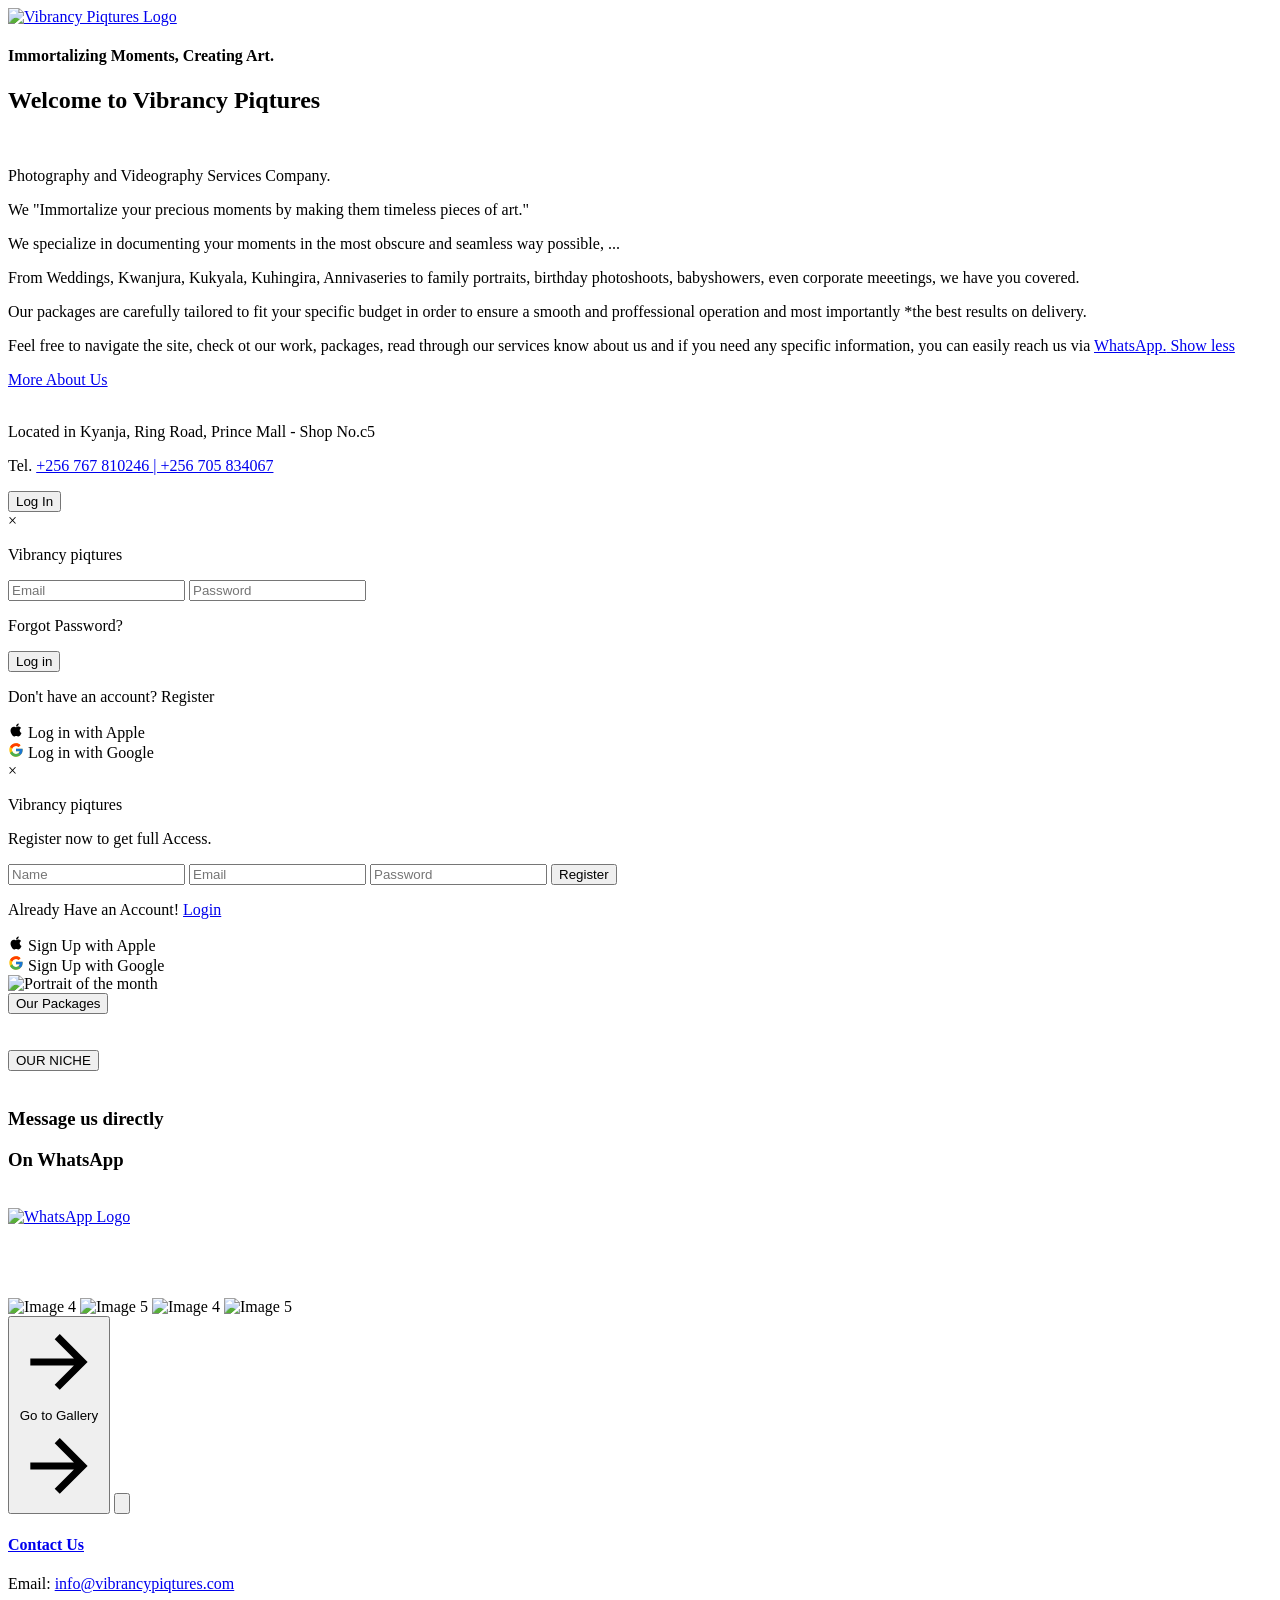
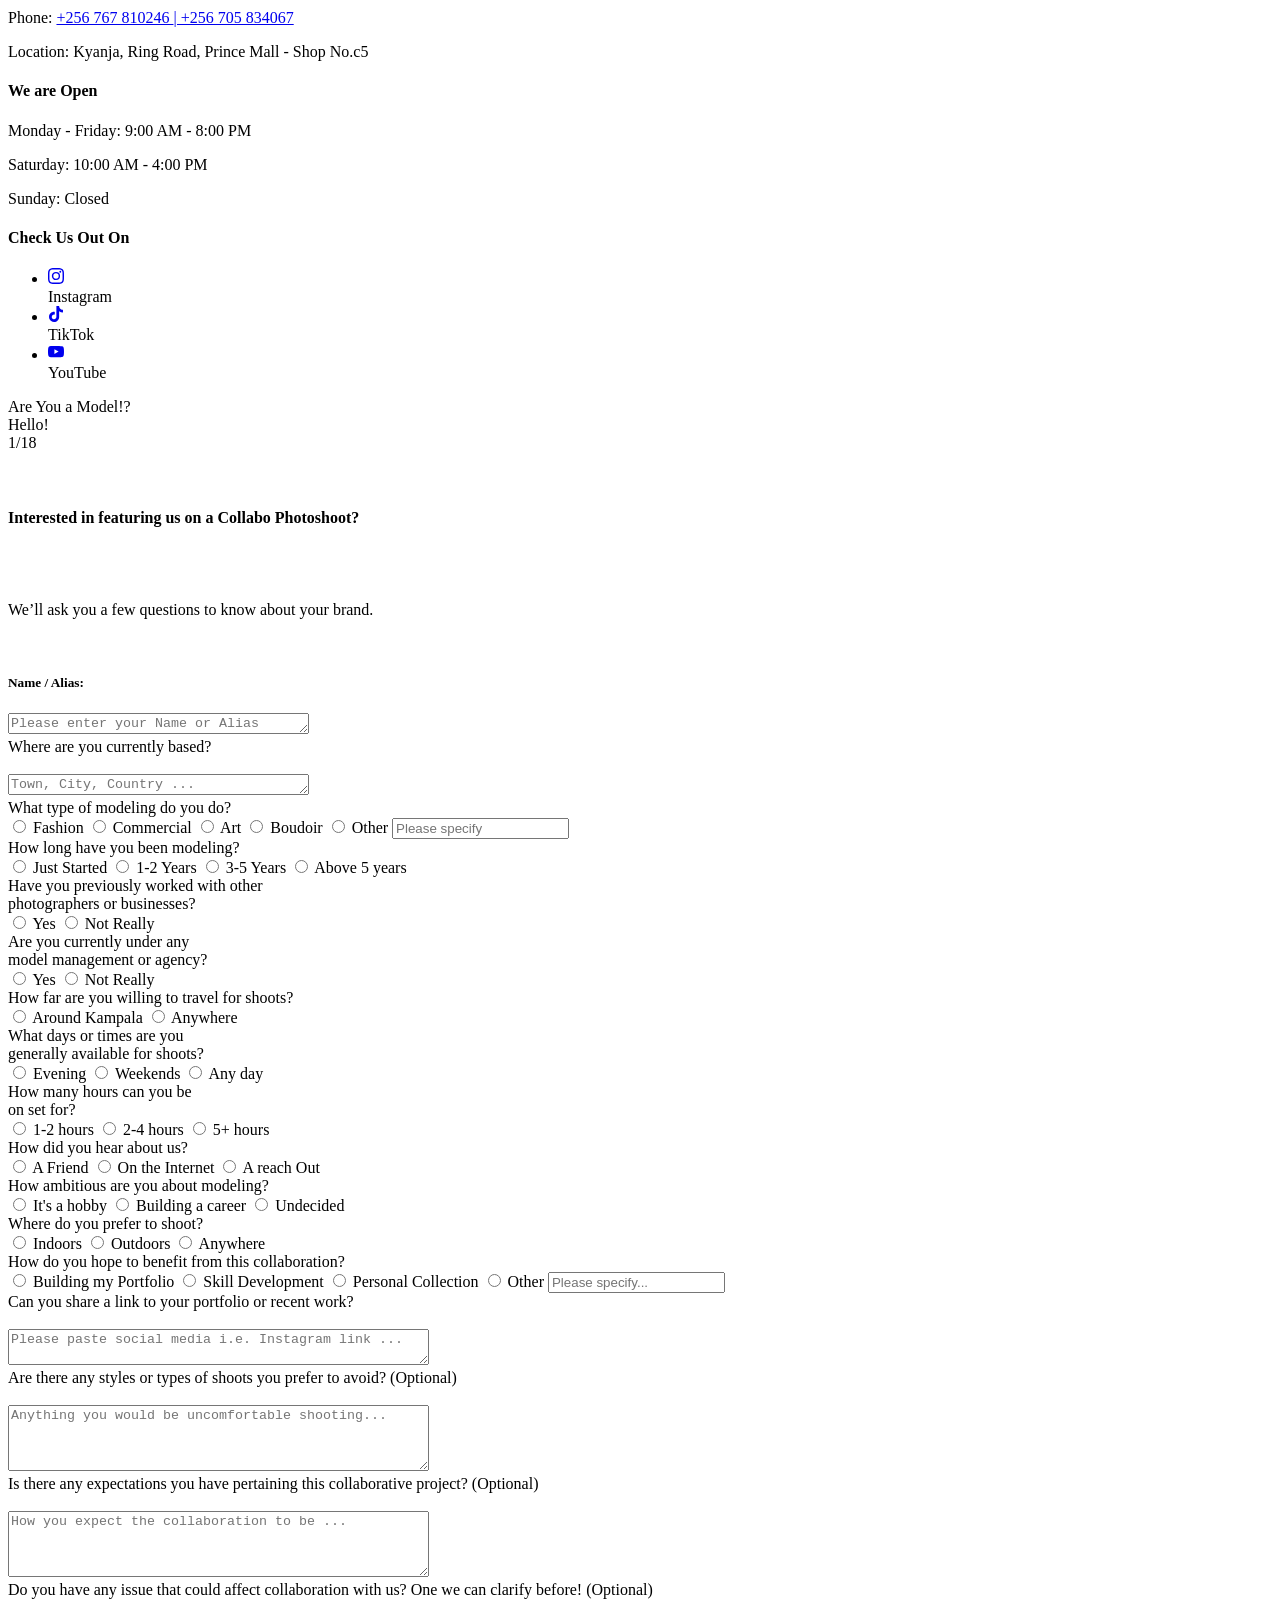
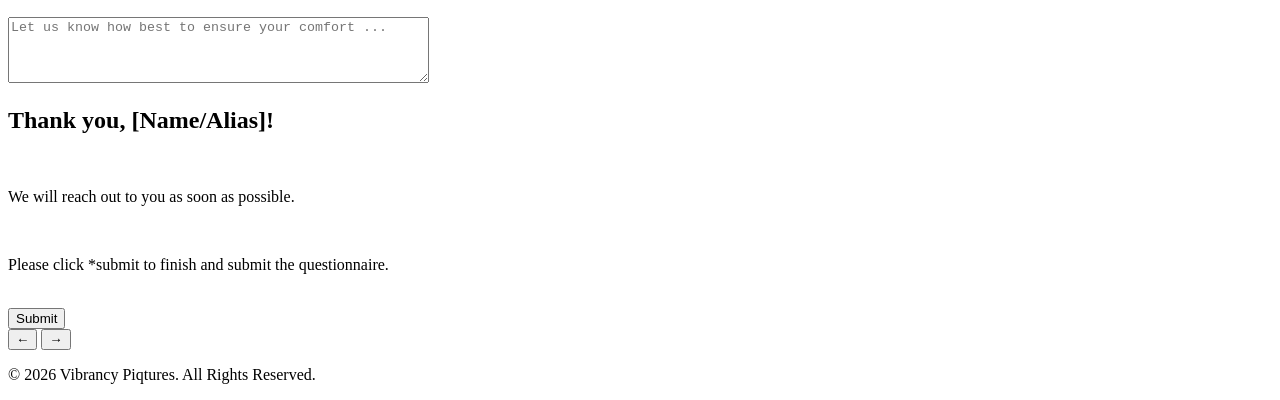
==== Index.html @ 15c96f5a "Entry rename" ====
<!DOCTYPE html>
<html lang="en">

<head>
  <meta charset="UTF-8">
  <meta name="viewport" content="width=device-width, initial-scale=1.0">
  <meta  name="description" content="Professional Photography and Videography Services Company.">
  <meta  name="keywords" content="Photographers in Kampala, Best Photography companies in Kampala, Best Wedding Photography companies in Uganda, Photograhy">  
  <title>Vibrancy Piqtures - Home</title>
  <link rel="stylesheet" href="css/style1(Home).css">
  <link rel="stylesheet" href="Navbar/navbar_styles.css">
  <link rel="stylesheet" href="https://cdn.jsdelivr.net/npm/swiper@11/swiper-bundle.min.css" />
  <link rel="icon" href="Images/favicon.svg" type="image/png">
</head>

<body>
  <header class="Header">
    <div class="logo">
      <a href="Home.html" >
        <img src="Images/Vibrancy Piqtures.svg" alt="Vibrancy Piqtures Logo">
      </a>
    </div>
    <div class="slogan">
      <h4>
        Immortalizing Moments, Creating Art.
      </h4>
      <div id="navbar-placeholder"></div>
    </div>
  </header>
  <main>
    <div class="body-container">
      <div class="body-content">
        <div class="text-container">
          <h2>Welcome to Vibrancy Piqtures</h2><br>
          <p>Photography and Videography Services Company.</p>
          <p>We "Immortalize your precious moments by making them timeless pieces of art."</p>
          <p>We specialize in documenting your moments in the most obscure and seamless way possible,<span class="more-text"> ...</span></p>

          <!-- Hidden Text -->
          <div class="hidden-content">
            <p>From Weddings, Kwanjura, Kukyala, Kuhingira, Annivaseries to family portraits, birthday photoshoots, babyshowers, even corporate meeetings, we have you covered.</p>
            <p>Our packages are carefully tailored to fit your specific budget in order to ensure a smooth and proffessional operation and most importantly *the best results on delivery.</p>
            <p>Feel free to navigate the site, check ot our work, packages, read through our services know about us and if you need any specific information, you can easily reach us via <a id="whatsapp-link1" href="https://wa.me/+256767810246">WhatsApp.</a><a href="#" class="show-less"> Show less</a></p>
          </div>
          <a href="About Us.html" class="more-link">More About Us</a>
          <br><br>
          <p class="location-contact">Located in Kyanja, Ring Road, Prince Mall - Shop No.c5</p>
          <p class="contacts">Tel. <a href="tel:+256767810246">+256 767 810246 </a><a href="tel:+256705834067">| +256 705 834067 </a></p>
        </div>

        <!-- Login Form -->
        <div class="Log-in-form-container">
          <button class="Log-In-system" onclick="toggleLoginForm()">Log In</button><br>
        </div>
        <div class="form-container" id="loginForm">
          <span class="closeBtn" onclick="closeLoginForm()">&times;</span>
          <p class="title">Vibrancy piqtures</p>
          <form class="form">
            <input type="email" class="input" placeholder="Email" required>
            <input type="password" class="input" placeholder="Password" required>
            <p class="page-link">
              <span class="page-link-label">Forgot Password?</span>
            </p>
            <button class="form-btn">Log in</button>
          </form>
          <p class="sign-up-label">
            Don't have an account?<span class="sign-up-link"> Register</span>
          </p>
          <div class="buttons-container">
            <div class="apple-login-button">
              <svg stroke="currentColor" fill="currentColor" stroke-width="0" class="apple-icon" viewBox="0 0 1024 1024" height="1em" width="1em" xmlns="http://www.w3.org/2000/svg">
                <path d="M747.4 535.7c-.4-68.2 30.5-119.6 92.9-157.5-34.9-50-87.7-77.5-157.3-82.8-65.9-5.2-138 38.4-164.4 38.4-27.9 0-91.7-36.6-141.9-36.6C273.1 298.8 163 379.8 163 544.6c0 48.7 8.9 99 26.7 150.8 23.8 68.2 109.6 235.3 199.1 232.6 46.8-1.1 79.9-33.2 140.8-33.2 59.1 0 89.7 33.2 141.9 33.2 90.3-1.3 167.9-153.2 190.5-221.6-121.1-57.1-114.6-167.2-114.6-170.7zm-105.1-305c50.7-60.2 46.1-115 44.6-134.7-44.8 2.6-96.6 30.5-126.1 64.8-32.5 36.8-51.6 82.3-47.5 133.6 48.4 3.7 92.6-21.2 129-63.7z"></path>
              </svg>
              <span>Log in with Apple</span>
            </div>
            <div class="google-login-button">
              <svg stroke="currentColor" fill="currentColor" stroke-width="0" version="1.1" x="0px" y="0px" class="google-icon" viewBox="0 0 48 48" height="1em" width="1em" xmlns="http://www.w3.org/2000/svg">
                <path fill="#FFC107" d="M43.611,20.083H42V20H24v8h11.303c-1.649,4.657-6.08,8-11.303,8c-6.627,0-12-5.373-12-12
        c0-6.627,5.373-12,12-12c3.059,0,5.842,1.154,7.961,3.039l5.657-5.657C34.046,6.053,29.268,4,24,4C12.955,4,4,12.955,4,24
        c0,11.045,8.955,20,20,20c11.045,0,20-8.955,20-20C44,22.659,43.862,21.35,43.611,20.083z"></path>
                <path fill="#FF3D00" d="M6.306,14.691l6.571,4.819C14.655,15.108,18.961,12,24,12c3.059,0,5.842,1.154,7.961,3.039l5.657-5.657
        C34.046,6.053,29.268,4,24,4C16.318,4,9.656,8.337,6.306,14.691z"></path>
                <path fill="#4CAF50" d="M24,44c5.166,0,9.86-1.977,13.409-5.192l-6.19-5.238C29.211,35.091,26.715,36,24,36
        c-5.202,0-9.619-3.317-11.283-7.946l-6.522,5.025C9.505,39.556,16.227,44,24,44z"></path>
                <path fill="#1976D2" d="M43.611,20.083H42V20H24v8h11.303c-0.792,2.237-2.231,4.166-4.087,5.571
        c0.001-0.001,0.002-0.001,0.003-0.002l6.19,5.238C36.971,39.205,44,34,44,24C44,22.659,43.862,21.35,43.611,20.083z"></path>
              </svg>
              <span>Log in with Google</span>
            </div>
          </div>
        </div>
        <!-- Register Form -->
        <form class="form-container" id="signUpForm">
          <span class="closeBtn" onclick="closeSignUpForm()">&times;</span>
          <p class="title"> Vibrancy piqtures</p>
          <p class="message">Register now to get full Access. </p>
            <label>
              <input required="" placeholder="Name" type="text" class="input">
            </label>

            <label>
              <input required="" placeholder="Email" type="email" class="input">
            </label>

            <label>
              <input required="" placeholder="Password" type="email" class="input">
            </label>

          <button class="submit">Register</button>

          <p class="log-in-label">
            <span>Already Have an Account! <a href="#" class="log-in-link">Login</a></span>
            </p>
          <div class="buttons-container">
            <div class="apple-login-button">
              <svg stroke="currentColor" fill="currentColor" stroke-width="0" class="apple-icon" viewBox="0 0 1024 1024" height="1em" width="1em" xmlns="http://www.w3.org/2000/svg">
                <path d="M747.4 535.7c-.4-68.2 30.5-119.6 92.9-157.5-34.9-50-87.7-77.5-157.3-82.8-65.9-5.2-138 38.4-164.4 38.4-27.9 0-91.7-36.6-141.9-36.6C273.1 298.8 163 379.8 163 544.6c0 48.7 8.9 99 26.7 150.8 23.8 68.2 109.6 235.3 199.1 232.6 46.8-1.1 79.9-33.2 140.8-33.2 59.1 0 89.7 33.2 141.9 33.2 90.3-1.3 167.9-153.2 190.5-221.6-121.1-57.1-114.6-167.2-114.6-170.7zm-105.1-305c50.7-60.2 46.1-115 44.6-134.7-44.8 2.6-96.6 30.5-126.1 64.8-32.5 36.8-51.6 82.3-47.5 133.6 48.4 3.7 92.6-21.2 129-63.7z"></path>
              </svg>
              <span>Sign Up with Apple</span>
            </div>
            <div class="google-login-button">
              <svg stroke="currentColor" fill="currentColor" stroke-width="0" version="1.1" x="0px" y="0px" class="google-icon" viewBox="0 0 48 48" height="1em" width="1em" xmlns="http://www.w3.org/2000/svg">
                <path fill="#FFC107" d="M43.611,20.083H42V20H24v8h11.303c-1.649,4.657-6.08,8-11.303,8c-6.627,0-12-5.373-12-12
        c0-6.627,5.373-12,12-12c3.059,0,5.842,1.154,7.961,3.039l5.657-5.657C34.046,6.053,29.268,4,24,4C12.955,4,4,12.955,4,24
        c0,11.045,8.955,20,20,20c11.045,0,20-8.955,20-20C44,22.659,43.862,21.35,43.611,20.083z"></path>
                <path fill="#FF3D00" d="M6.306,14.691l6.571,4.819C14.655,15.108,18.961,12,24,12c3.059,0,5.842,1.154,7.961,3.039l5.657-5.657
        C34.046,6.053,29.268,4,24,4C16.318,4,9.656,8.337,6.306,14.691z"></path>
                <path fill="#4CAF50" d="M24,44c5.166,0,9.86-1.977,13.409-5.192l-6.19-5.238C29.211,35.091,26.715,36,24,36
        c-5.202,0-9.619-3.317-11.283-7.946l-6.522,5.025C9.505,39.556,16.227,44,24,44z"></path>
                <path fill="#1976D2" d="M43.611,20.083H42V20H24v8h11.303c-0.792,2.237-2.231,4.166-4.087,5.571
        c0.001-0.001,0.002-0.001,0.003-0.002l6.19,5.238C36.971,39.205,44,34,44,24C44,22.659,43.862,21.35,43.611,20.083z"></path>
              </svg>
              <span>Sign Up with Google</span>
            </div>
          </div>
        </div>
        </form>

        <section class="content-container" id="home">
          <div class="image-container loading">
            <img src="Page1/Images/Sharua.jpg" alt="Portrait of the month" loading="lazy" onload="this.parentNode.classList.add('loaded')">
          </div>

          <!-- Our Packages -->
          <div>
            <div class="right-content">
              <div class="packages-system-container">
                <button class="packages-system" onclick="toggleForm()">Our Packages</button>
                <form class="Form-container" id="planContent" style="display: none;">
                  <div id="formOverlay">
                    <div id="eventForm">
                      <div class="content-container">
                        <div id="eventSelection">
                          <label for="eventType">SELECT EVENT TYPE</label>
                          <select id="eventType">
                            <option value="Wedding" data-minimum-price="1500000">
                              Wedding
                            </option>
                            <option value="Kwanjura" data-minimum-price="1000000">
                              Kwanjura
                            </option>
                            <option value="Kuhingira" data-minimum-price="1200000">
                              Kuhingira
                            </option>
                            <option value="Anniversary" data-minimum-price="1200000">
                              Anniversary
                            </option>
                            <option value="Kukyala" data-minimum-price="750000">
                              Kukyala
                            </option>
                            <option value="Baby Shower" data-minimum-price="350000">
                              Baby Shower
                            </option>
                            <option value="Birthday Party" data-minimum-price="250000">
                              Birthday Party
                            </option>
                            <option value="Proposal" data-minimum-price="150000">
                              Proposal
                            </option>
                            <option value="Private Photography Session" data-minimum-price="150000">
                              Private Photography Session 
                            </option>
                            <option value="Private Video Session" data-minimum-price="250000">
                              Private Video Session
                            </option>
                            <option value="Corporate Gathering/Meeting" data-minimum-price="750000">
                              Corporate Gathering/Meeting
                            </option>
                            <option value="Other">Other</option>
                          </select>
                          <input type="text" id="customEvent" name="custom-event" placeholder="Enter your event" style="display: none;" />
                          <div id="budgetInput">
                            <label for="currencySwitch">PREFERED CURRENCY</label>
                            <select id="currencySwitch" onchange="convertCurrency()">
                              <option value="UGX">
                                UGX
                              </option>
                              <option value="USD">
                                USD
                              </option>
                            </select>
                            <label for="budget" id="budgetLabel">ENTER YOUR BUDGET (UGX)</label>
                            <input type="number" id="budget" placeholder="Enter budget in UGX">
                          </div>
                          <button class="recommendPlanButton" id="recommendPlanButton" type="button" onclick="recommendPlan(event)">GET RECOMMENDED PLAN</button>
                        </div>
                      </div>
                      <div class="planContent" id="planResult">
                        <div class="plan">
                          <div class="closeButton" onclick="closePlanResult()">&#215;</div>
                          <p id="recommendedPlan"></p>
                          <br>
                          <div id="additionalDetails">
                            <h3>
                              Comes with:
                            </h3>
                            <p id="printsDetails"></p>
                          </div>
                        </div>
                      </div>

                    </div>
                  </div>
                </form>
              </div>
            </div>

            <div id="loading" style="display: none;">
              <div class="three-body">
                <div class="three-body__dot"></div>
                <div class="three-body__dot"></div>
                <div class="three-body__dot"></div>
              </div>
              Checking...
            </div><br><br>

            <!-- Niche (Images representing our niche) -->
            <div class="modalpopup">
              <button class="btn" onclick="openModal()">OUR NICHE</button>
            </div>

            <!-- Modal with Slider -->
            <div id="sliderModal" class="slider-overlay" onclick="closeModal()">
              <div class="slider-content" onclick="event.stopPropagation()">
                <div class="swiper">
                  <div class="swiper-wrapper">
                    <div class="swiper-slide">
                      <img src="Page1/Slider/images/image (1).jpg" alt="" class="animated-slide">
                    </div>
                    <div class="swiper-slide">
                      <img src="Page1/Slider/images/image (2).jpg" alt="" class="animated-slide">
                    </div>
                    <div class="swiper-slide">
                      <img src="Page1/Slider/images/image (3).jpg" alt="" class="animated-slide">
                    </div>
                    <div class="swiper-slide">
                      <img src="Page1/Slider/images/image (4).jpg" alt="" class="animated-slide">
                    </div>
                    <div class="swiper-slide">
                      <img src="Page1/Slider/images/image (5).jpg" alt="" class="animated-slide">
                    </div>
                    <div class="swiper-slide">
                      <img src="Page1/Slider/images/image (6).jpg" alt="" class="animated-slide">
                    </div>
                    <div class="swiper-slide">
                      <img src="Page1/Slider/images/image (7).jpg" alt="" class="animated-slide">
                    </div>
                    <div class="swiper-slide">
                      <img src="Page1/Slider/images/image (8).jpg" alt="" class="animated-slide">
                    </div>
                    <div class="swiper-slide">
                      <img src="Page1/Slider/images/image (9).jpg" alt="" class="animated-slide">
                    </div>
                    <div class="swiper-slide">
                      <img src="Page1/Slider/images/image (10).jpg" alt="" class="animated-slide">
                    </div>
                    <div class="swiper-slide">
                      <img src="Page1/Slider/images/image (11).jpg" alt="" class="animated-slide">
                    </div>
                  </div>
                </div>
              </div>
            </div>

            <div class="contact-form-container">
              <form id="contactForm">
                <h3>
                  Message us directly
                </h3>
                <h3>
                  On WhatsApp
                </h3>
                <br>
                <!-- Button for WhatsApp -->
                <a class="whatsapp-button" href="https://wa.me/+256767810246" target="_blank"><img class="whatsapp-logo" src="Images/whatsapp_logo.png" alt="WhatsApp Logo"></a>
              </form>
            </div>
            <br><br><br><br>
            <div class="slider-container">
              <div class="slider">
                <div class="slides">
                  <img src="Page1/Slider/images/image (4).jpg" class="slide" alt="Image 4">
                  <img src="Page1/Slider/images/image (5).jpg" class="slide" alt="Image 5">
                  <!-- Duplicate images for seamless infinite scrolling -->
                  <img src="Page1/Slider/images/image (4).jpg" class="slide" alt="Image 4">
                  <img src="Page1/Slider/images/image (5).jpg" class="slide" alt="Image 5">
                </div>
              </div>
            </div>
        </section>
  </main>

  <a href="Gallery.html" style="text-decoration: none; color: inherit;">
    <button id="myButton" class="animated-button">
      <svg viewBox="0 0 24 24" class="arr-2" xmlns="http://www.w3.org/2000/svg">
        <path d="M16.1716 10.9999L10.8076 5.63589L12.2218 4.22168L20 11.9999L12.2218 19.778L10.8076 18.3638L16.1716 12.9999H4V10.9999H16.1716Z"></path>
      </svg>
      <span class="text">Go to Gallery</span>
      <span class="circle"></span>
      <svg viewBox="0 0 24 24" class="arr-1" xmlns="http://www.w3.org/2000/svg">
        <path d="M16.1716 10.9999L10.8076 5.63589L12.2218 4.22168L20 11.9999L12.2218 19.778L10.8076 18.3638L16.1716 12.9999H4V10.9999H16.1716Z"></path>
      </svg>
    </button>
  </a>

  <!-- Scroll To Top Btn -->
  <button id="scrollToTopBtn" title="Scroll to top">
    <svg version="1.1" id="Layer_1" xmlns="http://www.w3.org/2000/svg" xmlns:xlink="http://www.w3.org/1999/xlink" x="0px" y="0px"
     viewBox="0 0 1706.7 1706.7" style="enable-background:new 0 0 1706.7 1706.7;" xml:space="preserve">
    <path fill="#000000" class="st0" d="M209.6,1384.1c-5.1,0-10.2-2-14.1-5.9L6.6,1189.3c-7.8-7.8-7.8-20.4,0-28.3l832.6-832.6
      c7.8-7.8,20.5-7.8,28.3,0l832.7,832.6c7.8,7.8,7.8,20.5,0,28.3l-188.9,188.9c-7.8,7.8-20.5,7.8-28.3,0L874.7,769.9
      c-11.8-11.8-30.9-11.8-42.7,0l-608.3,608.3C219.8,1382.1,214.6,1384.1,209.6,1384.1L209.6,1384.1z"/>
    </svg>
  </button>

  <footer class="footer-container">

    <!-- Contact Information -->
    <div class="contact-and-bhrs">
      <div class="contact-info">
        <a href="Contact Us.html">
          <h4>Contact Us</h4>
        </a>
        <p>Email: <a href="mailto:info@vibrancypiqtures.com">info@vibrancypiqtures.com</a></p>
        <p>Phone: <a href="tel:+256767810246">+256 767 810246 </a><a href="tel:+256705834067">| +256 705 834067</a></p>
        <p>Location: Kyanja, Ring Road, Prince Mall - Shop No.c5</p>
      </div>

      <!-- Business Hours -->
      <div class="business-hours">
        <h4>We are Open</h4>
        <p>Monday - Friday: 9:00 AM - 8:00 PM</p>
        <p>Saturday: 10:00 AM - 4:00 PM</p>
        <p>Sunday: Closed</p>
      </div>
    </div>

    <!-- Social Media Icons -->
    <div class="socials-container">
      <h4>Check Us Out On</h4>
      <ul class="socials">
        <li class="icon-content">
          <a href="https://www.instagram.com/@vibrancypiqtures" aria-label="Instagram" data-social="instagram">
            <div class="filled"></div>
            <svg xmlns="http://www.w3.org/2000/svg" width="16" height="16" fill="currentColor" class="bi bi-instagram" viewBox="0 0 16 16">
              <path d="M8 0C5.829 0 5.556.01 4.703.048C3.85.088 3.269.222 2.76.42a3.9 3.9 0 0 0-1.417.923A3.9 3.9 0 0 0 .42 2.76C.222 3.268.087 3.85.048 4.7.01 5.555 0 5.827 0 8.001c0 2.172.01 2.444.048 3.297.04.852.174 1.433.372 1.942.205.526.478.972.923 1.417.444.445.89.719 1.416.923.51.198 1.09.333 1.942.372C5.555 15.99 5.827 16 8 16s2.444-.01 3.298-.048c.851-.04 1.434-.174 1.943-.372a3.9 3.9 0 0 0 1.416-.923c.445-.445.718-.891.923-1.417.197-.509.332-1.09.372-1.942C15.99 10.445 16 10.173 16 8s-.01-2.445-.048-3.299c-.04-.851-.175-1.433-.372-1.941a3.9 3.9 0 0 0-.923-1.417A3.9 3.9 0 0 0 13.24.42c-.51-.198-1.092-.333-1.943-.372C10.443.01 10.172 0 7.998 0zm-.717 1.442h.718c2.136 0 2.389.007 3.232.046.78.035 1.204.166 1.486.275.373.145.64.319.92.599s.453.546.598.92c.11.281.24.705.275 1.485.039.843.047 1.096.047 3.231s-.008 2.389-.047 3.232c-.035.78-.166 1.203-.275 1.485a2.5 2.5 0 0 1-.599.919c-.28.28-.546.453-.92.598-.28.11-.704.24-1.485.276-.843.038-1.096.047-3.232.047s-2.39-.009-3.233-.047c-.78-.036-1.203-.166-1.485-.276a2.5 2.5 0 0 1-.92-.598 2.5 2.5 0 0 1-.6-.92c-.109-.281-.24-.705-.275-1.485-.038-.843-.046-1.096-.046-3.233s.008-2.388.046-3.231c.036-.78.166-1.204.276-1.486.145-.373.319-.64.599-.92s.546-.453.92-.598c.282-.11.705-.24 1.485-.276.738-.034 1.024-.044 2.515-.045zm4.988 1.328a.96.96 0 1 0 0 1.92.96.96 0 0 0 0-1.92m-4.27 1.122a4.109 4.109 0 1 0 0 8.217 4.109 4.109 0 0 0 0-8.217m0 1.441a2.667 2.667 0 1 1 0 5.334 2.667 2.667 0 0 1 0-5.334"></path>
            </svg>
          </a>
          <div class="tooltip">Instagram</div>
        </li>
        <li class="icon-content">
          <a href="https://www.tiktok.com/@vibrancypiqtures" aria-label="TikTok" data-social="tiktok">
            <div class="filled"></div>
            <svg xmlns="http://www.w3.org/2000/svg" width="16" height="16" fill="currentColor" class="bi bi-tiktok" viewBox="0 0 449.45 515.38">
              <path fill-rule="nonzero" d="M382.31 103.3c-27.76-18.1-47.79-47.07-54.04-80.82-1.35-7.29-2.1-14.8-2.1-22.48h-88.6l-.15 355.09c-1.48 39.77-34.21 71.68-74.33 71.68-12.47 0-24.21-3.11-34.55-8.56-23.71-12.47-39.94-37.32-39.94-65.91 0-41.07 33.42-74.49 74.48-74.49 7.67 0 15.02 1.27 21.97 3.44V190.8c-7.2-.99-14.51-1.59-21.97-1.59C73.16 189.21 0 262.36 0 352.3c0 55.17 27.56 104 69.63 133.52 26.48 18.61 58.71 29.56 93.46 29.56 89.93 0 163.08-73.16 163.08-163.08V172.23c34.75 24.94 77.33 39.64 123.28 39.64v-88.61c-24.75 0-47.8-7.35-67.14-19.96z" />
            </svg>
          </a>
          <div class="tooltip">TikTok</div>
        </li>
        <li class="icon-content">
          <a href="https://www.youtube.com/@vibrancypiqtures" aria-label="Youtube" data-social="youtube">
            <div class="filled"></div>
            <svg xmlns="http://www.w3.org/2000/svg" width="16" height="16" fill="currentColor" class="bi bi-youtube" viewBox="0 0 16 16">
              <path d="M8.051 1.999h.089c.822.003 4.987.033 6.11.335a2.01 2.01 0 0 1 1.415 1.42c.101.38.172.883.22 1.402l.01.104.022.26.008.104c.065.914.073 1.77.074 1.957v.075c-.001.194-.01 1.108-.082 2.06l-.008.105-.009.104c-.05.572-.124 1.14-.235 1.558a2.01 2.01 0 0 1-1.415 1.42c-1.16.312-5.569.334-6.18.335h-.142c-.309 0-1.587-.006-2.927-.052l-.17-.006-.087-.004-.171-.007-.171-.007c-1.11-.049-2.167-.128-2.654-.26a2.01 2.01 0 0 1-1.415-1.419c-.111-.417-.185-.986-.235-1.558L.09 9.82l-.008-.104A31 31 0 0 1 0 7.68v-.123c.002-.215.01-.958.064-1.778l.007-.103.003-.052.008-.104.022-.26.01-.104c.048-.519.119-1.023.22-1.402a2.01 2.01 0 0 1 1.415-1.42c.487-.13 1.544-.21 2.654-.26l.17-.007.172-.006.086-.003.171-.007A100 100 0 0 1 7.858 2zM6.4 5.209v4.818l4.157-2.408z"></path>
            </svg>
          </a>
          <div class="tooltip">YouTube</div>
        </li>
      </ul>
    </div>

    <!-- Models` Questionnaire -->
    <div class="quiz-tooltip" id="model-cta">
      Are You a Model!?
      <div class="tooltiptext">Hello!</div>
    </div>

    <div id="quiz-overlay" class="quiz-overlay hidden" onclick="closeQuizModal()"></div>
    <div id="quiz-modal" class="quiz-modal hidden">
      <form action="#" id="quiz-form">
        <div class="quiz-content" id="quiz-content">

          <!-- Progress Status -->
          <div id="progress-status" class="quiz-status">
            <span id="current-step">1</span>/<span id="total-steps">18</span>
          </div><br><br>

          <!-- Questions -->
          <div class="quiz-question" data-step="1">
            <h4>Interested in featuring us on a Collabo Photoshoot?</h4><br><br>
            <p>We’ll ask you a few questions to know about your brand.</p><br>
            <label for="name">
              <h5>Name / Alias:</h5>
            </label>
            <textarea id="name" name="Name" placeholder="Please enter your Name or Alias" required  rows="1" cols="35"></textarea>
          </div>

          <div class="quiz-question hidden" data-step="2">
            <label for="location">Where are you currently based?</label><br><br>
            <textarea id="location" class="clarification" name="Located in" placeholder="Town, City, Country ..." required rows="1" cols="35"></textarea>
          </div>

          <div class="quiz-question hidden" data-step="3">
            <label>What type of modeling do you do?</label>
            <div class="radio-group">
              <label class="radio-container">
                <input type="radio" name="Type of model" value="Fashion Modeling" />
                <span class="radio-checkmark"></span>
                Fashion
              </label>
              <label class="radio-container">
                <input type="radio" name="Type of model" value="Commercial Modeling" />
                <span class="radio-checkmark"></span>
                Commercial
              </label>
              <label class="radio-container">
                <input type="radio" name="Type of model" value="Art Modeling" />
                <span class="radio-checkmark"></span>
                Art
              </label>
              <label class="radio-container">
                <input type="radio" name="Type of model" value="Boudoir Modeling" />
                <span class="radio-checkmark"></span>
                Boudoir
              </label>
              <label class="radio-container">
                <input type="radio" name="Type of model" value="Specify" id="other-option" />
                <span class="radio-checkmark"></span>
                Other
              </label>
              <input type="text" id="other-input" name="Type of model-custom" class="hidden" placeholder="Please specify" />              
            </div>
          </div>

          <div class="quiz-question hidden" data-step="4">
            <label>How long have you been modeling?</label>
            <div class="radio-group">
              <label class="radio-container">
                <input type="radio" name="Modelling Experience" value="Just Started" />
                <span class="radio-checkmark"></span>
                Just Started
              </label>
              <label class="radio-container">
                <input type="radio" name="Modelling Experience" value="1-2 Years" />
                <span class="radio-checkmark"></span>
                1-2 Years
              </label>
              <label class="radio-container">
                <input type="radio" name="Modelling Experience" value="3-5 Years" />
                <span class="radio-checkmark"></span>
                3-5 Years
              </label>
              <label class="radio-container">
                <input type="radio" name="Modelling Experience" value="Above 5 years" />
                <span class="radio-checkmark"></span>
                Above 5 years
              </label>
            </div>
          </div>

          <div class="quiz-question hidden" data-step="5">
            <label>Have you previously worked with other <br> photographers or businesses?</label>
            <div class="radio-group">
              <label class="radio-container">
                <input type="radio" name="Worked with Photographies?" value="Yes" />
                <span class="radio-checkmark"></span>
                Yes
              </label>
              <label class="radio-container">
                <input type="radio" name="Worked with Photographies?" value="No" />
                <span class="radio-checkmark"></span>
                Not Really
              </label>
            </div>
          </div>

          <div class="quiz-question hidden" data-step="6">
            <label>Are you currently under any <br> model management or agency?</label>
            <div class="radio-group">
              <label class="radio-container">
                <input type="radio" name="Is under Model Management?" value="Yes" />
                <span class="radio-checkmark"></span>
                Yes
              </label>
              <label class="radio-container">
                <input type="radio" name="Is under Model Management?" value="No" />
                <span class="radio-checkmark"></span>
                Not Really
              </label>
            </div>
          </div>

          <div class="quiz-question hidden" data-step="7">
            <label>How far are you willing to travel for shoots?</label>
            <div class="radio-group">
              <label class="radio-container">
                <input type="radio" name="Stance On Travel" value="Around the City" />
                <span class="radio-checkmark"></span>
                Around Kampala
              </label>
              <label class="radio-container">
                <input type="radio" name="Stance On Travel" value="Anywhere" />
                <span class="radio-checkmark"></span>
                Anywhere
              </label>
            </div>
          </div>

          <div class="quiz-question hidden" data-step="8">
            <label>What days or times are you<br>generally available for shoots?</label>
            <div class="radio-group">
              <label class="radio-container">
                <input type="radio" name="Days/Times Available" value="Evening hours" />
                <span class="radio-checkmark"></span>
                Evening
              </label>
              <label class="radio-container">
                <input type="radio" name="Days/Times Available" value="Weekends" />
                <span class="radio-checkmark"></span>
                Weekends
              </label>
              <label class="radio-container">
                <input type="radio" name="Days/Times Available" value="Any day" />
                <span class="radio-checkmark"></span>
                Any day
              </label>
            </div>
          </div>

          <div class="quiz-question hidden" data-step="9">
            <label>How many hours can you be <br> on set for?</label>
            <div class="radio-group">
              <label class="radio-container">
                <input type="radio" name="Estimated time on set" value="2-3 hours" />
                <span class="radio-checkmark"></span>
                1-2 hours
              </label>
              <label class="radio-container">
                <input type="radio" name="Estimated time on set" value="6 hours" />
                <span class="radio-checkmark"></span>
                2-4 hours
              </label>
              <label class="radio-container">
                <input type="radio" name="Estimated time on set" value="All day if required" />
                <span class="radio-checkmark"></span>
                5+ hours
              </label>
            </div>
          </div>

          <div class="quiz-question hidden" data-step="10">
            <label>How did you hear about us?</label>
            <div class="radio-group">
              <label class="radio-container">
                <input type="radio" name="Referral Source" value="Friend" />
                <span class="radio-checkmark"></span>
                A Friend
              </label>
              <label class="radio-container">
                <input type="radio" name="Referral Source" value="Internet" />
                <span class="radio-checkmark"></span>
                On the Internet
              </label>
              <label class="radio-container">
                <input type="radio" name="Referral Source" value="Reached Out" />
                <span class="radio-checkmark"></span>
                A reach Out
              </label>
            </div>
          </div>

          <div class="quiz-question hidden" data-step="11">
            <label>How ambitious are you about modeling?</label>
            <div class="radio-group">
              <label class="radio-container">
                <input type="radio" name="Ambition About Modelling" value="Hobby" />
                <span class="radio-checkmark"></span>
                It's a hobby
              </label>
              <label class="radio-container">
                <input type="radio" name="Ambition About Modelling" value="Career" />
                <span class="radio-checkmark"></span>
                Building a career
              </label>
              <label class="radio-container">
                <input type="radio" name="Ambition About Modelling" value="Undecided" />
                <span class="radio-checkmark"></span>
                Undecided
              </label>
            </div>
          </div>

          <div class="quiz-question hidden" data-step="12">
            <label>Where do you prefer to shoot?</label>
            <div class="radio-group">
              <label class="radio-container">
                <input type="radio" name="Prefers Shooting" value="Indoors" />
                <span class="radio-checkmark"></span>
                Indoors
              </label>
              <label class="radio-container">
                <input type="radio" name="Prefers Shooting" value="Outdoors" />
                <span class="radio-checkmark"></span>
                Outdoors
              </label>
              <label class="radio-container">
                <input type="radio" name="Prefers Shooting" value="Anywhere" />
                <span class="radio-checkmark"></span>
                Anywhere
              </label>
            </div>
          </div>
        </div>

        <div class="quiz-question hidden" data-step="13">
          <label>How do you hope to benefit from this collaboration? </label>
          <div class="radio-group">
            <label class="radio-container">
              <input type="radio" name="Intent to Collab" value="Portfolio" />
              <span class="radio-checkmark"></span>
              Building my Portfolio
            </label>
            <label class="radio-container">
              <input type="radio" name="Intent to Collab" value="Skill Development" />
              <span class="radio-checkmark"></span>
              Skill Development
            </label>
            <label class="radio-container">
              <input type="radio" name="Intent to Collab" value="Personal Collection" />
              <span class="radio-checkmark"></span>
              Personal Collection
            </label>
            <label class="radio-container">
              <input type="radio" name="Intent to Collab" value="Other" id="custom-answer-option" />
              <span class="radio-checkmark"></span>
              Other
            </label>
            <input type="text" id="custom-answer-input" name="Intent to Collab-custom" placeholder="Please specify..." class="hidden" />
          </div>
        </div>
        
        <div class="quiz-question hidden" data-step="14">
          <label>Can you share a link to your portfolio or recent work?</label><br><br>
          <textarea id="portfolio-link" name="UserName or Link to socials" placeholder="Please paste social media i.e. Instagram link ..." rows="2" cols="50" required ></textarea>
        </div>

        <div class="quiz-question hidden" data-step="15">
          <label>Are there any styles or types of shoots you prefer to avoid? (Optional)</label><br><br>
          <textarea id="styles-to-avoid" class="clarification" name="Styles to avoid" placeholder="Anything you would be uncomfortable shooting..." rows="4" cols="50"></textarea>
        </div>

        <div class="quiz-question hidden" data-step="16">
          <label>Is there any expectations you have pertaining this collaborative project? (Optional)</label><br><br>
          <textarea id="expectations" class="clarification" name="Expectation" placeholder="How you expect the collaboration to be ..." rows="4" cols="50"></textarea>
        </div>

        <div class="quiz-question hidden" data-step="17">
          <label>Do you have any issue that could affect collaboration with us? One we can clarify before! (Optional) </label><br><br>
          <textarea id="requirements" class="clarification" name="Issue that could hinder" placeholder="Let us know how best to ensure your comfort ..." rows="4" cols="50"></textarea>
        </div>

        <!-- Final Message -->
        <div class="quiz-question hidden" data-step="18">
          <h2>Thank you, <span id="user-name-display">[Name/Alias]</span>!</h2><br>
          <p>We will reach out to you as soon as possible.</p><br>
          <p>Please click *submit to finish and submit the questionnaire.</p><br>
          <button type="button" id="submit-btn" onclick="submitQuiz()">Submit</button>
        </div>

        <!-- Navigation Arrows -->
        <div class="quiz-navigation">
          <button type="button" id="prev-btn" onclick="navigateQuiz('prev')" class="hidden">&#8592;</button>
          <button type="button" id="next-btn" onclick="navigateQuiz('next')">&#8594;</button>
        </div>
    </div>
    </form>
    </div>

    <!--Copy Right-->
    <div class="footer-bottom">
      <p>&copy; <span id="current-year"></span> Vibrancy Piqtures. All Rights Reserved.</p>
    </div>
  </footer>
  <script src="https://cdn.jsdelivr.net/npm/swiper@11/swiper-bundle.min.js"></script>
  <script src="Navbar/navbar.js"></script>
  <script src="scripts/script1(Home).js" defer></script>
</body>

</html>
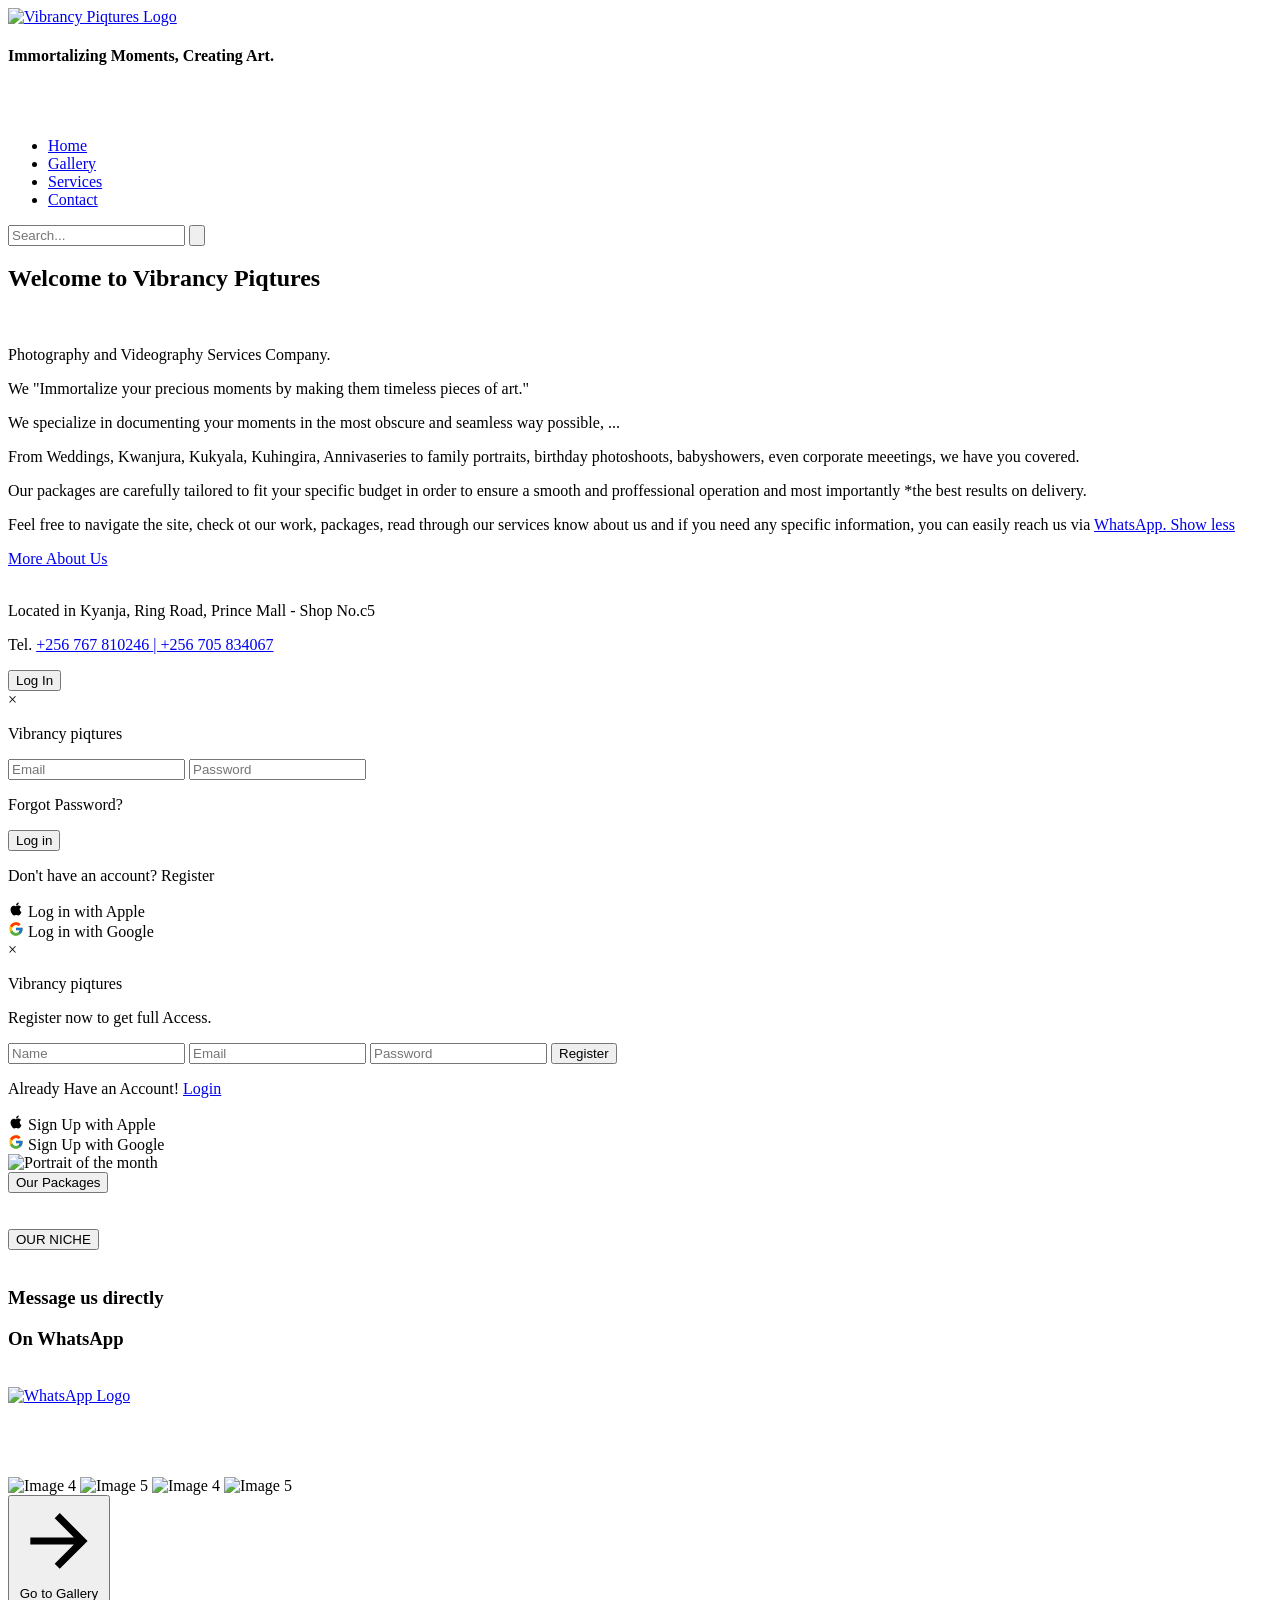
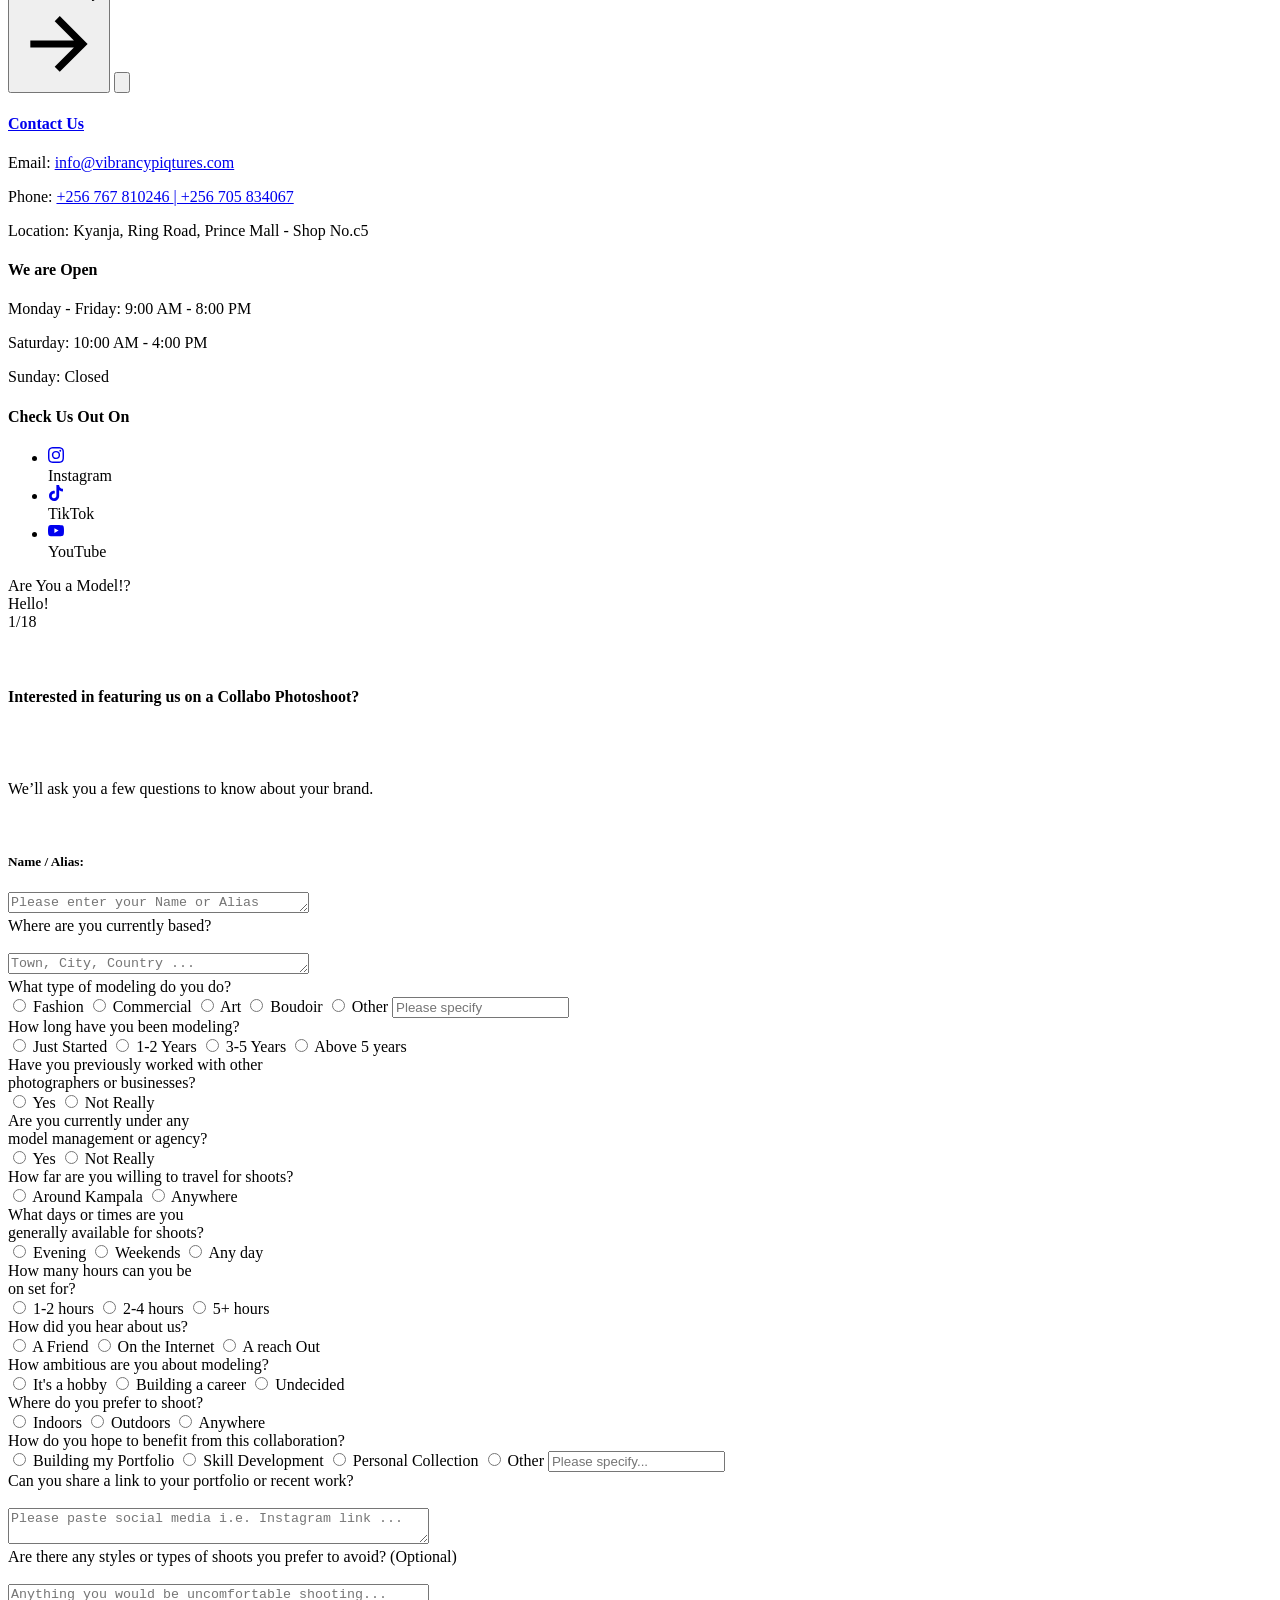
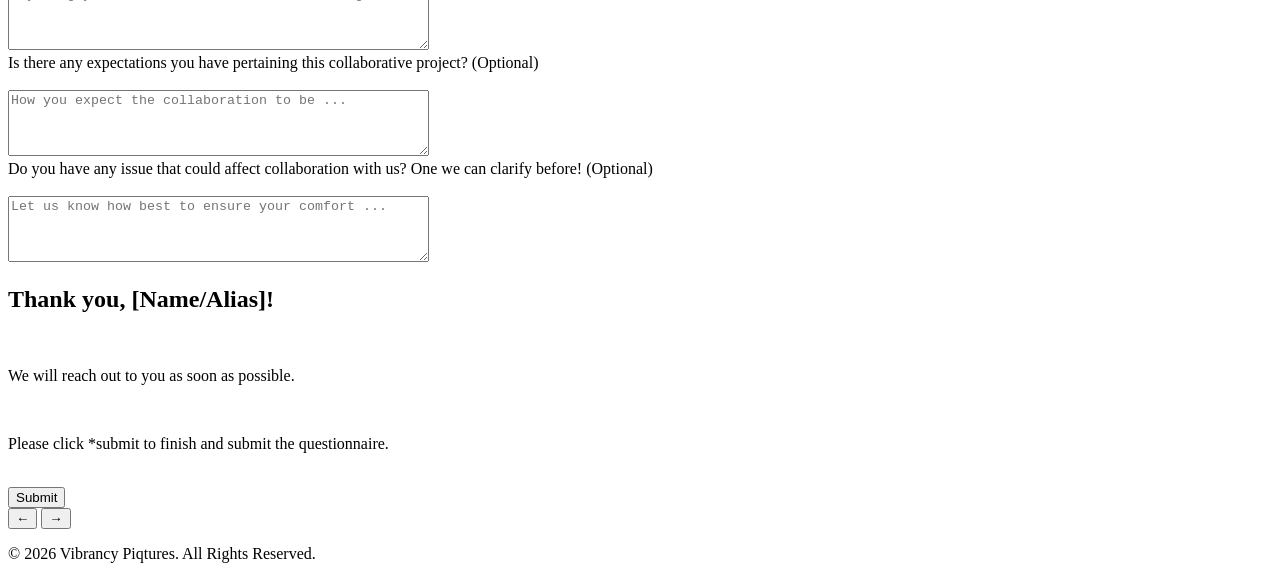
==== commit 1268740a: "Update home to index" ====
--- a/Index.html
+++ b/Index.html
@@ -16,7 +16,7 @@
 <body>
   <header class="Header">
     <div class="logo">
-      <a href="Home.html" >
+      <a href="index.html" >
         <img src="Images/Vibrancy Piqtures.svg" alt="Vibrancy Piqtures Logo">
       </a>
     </div>
